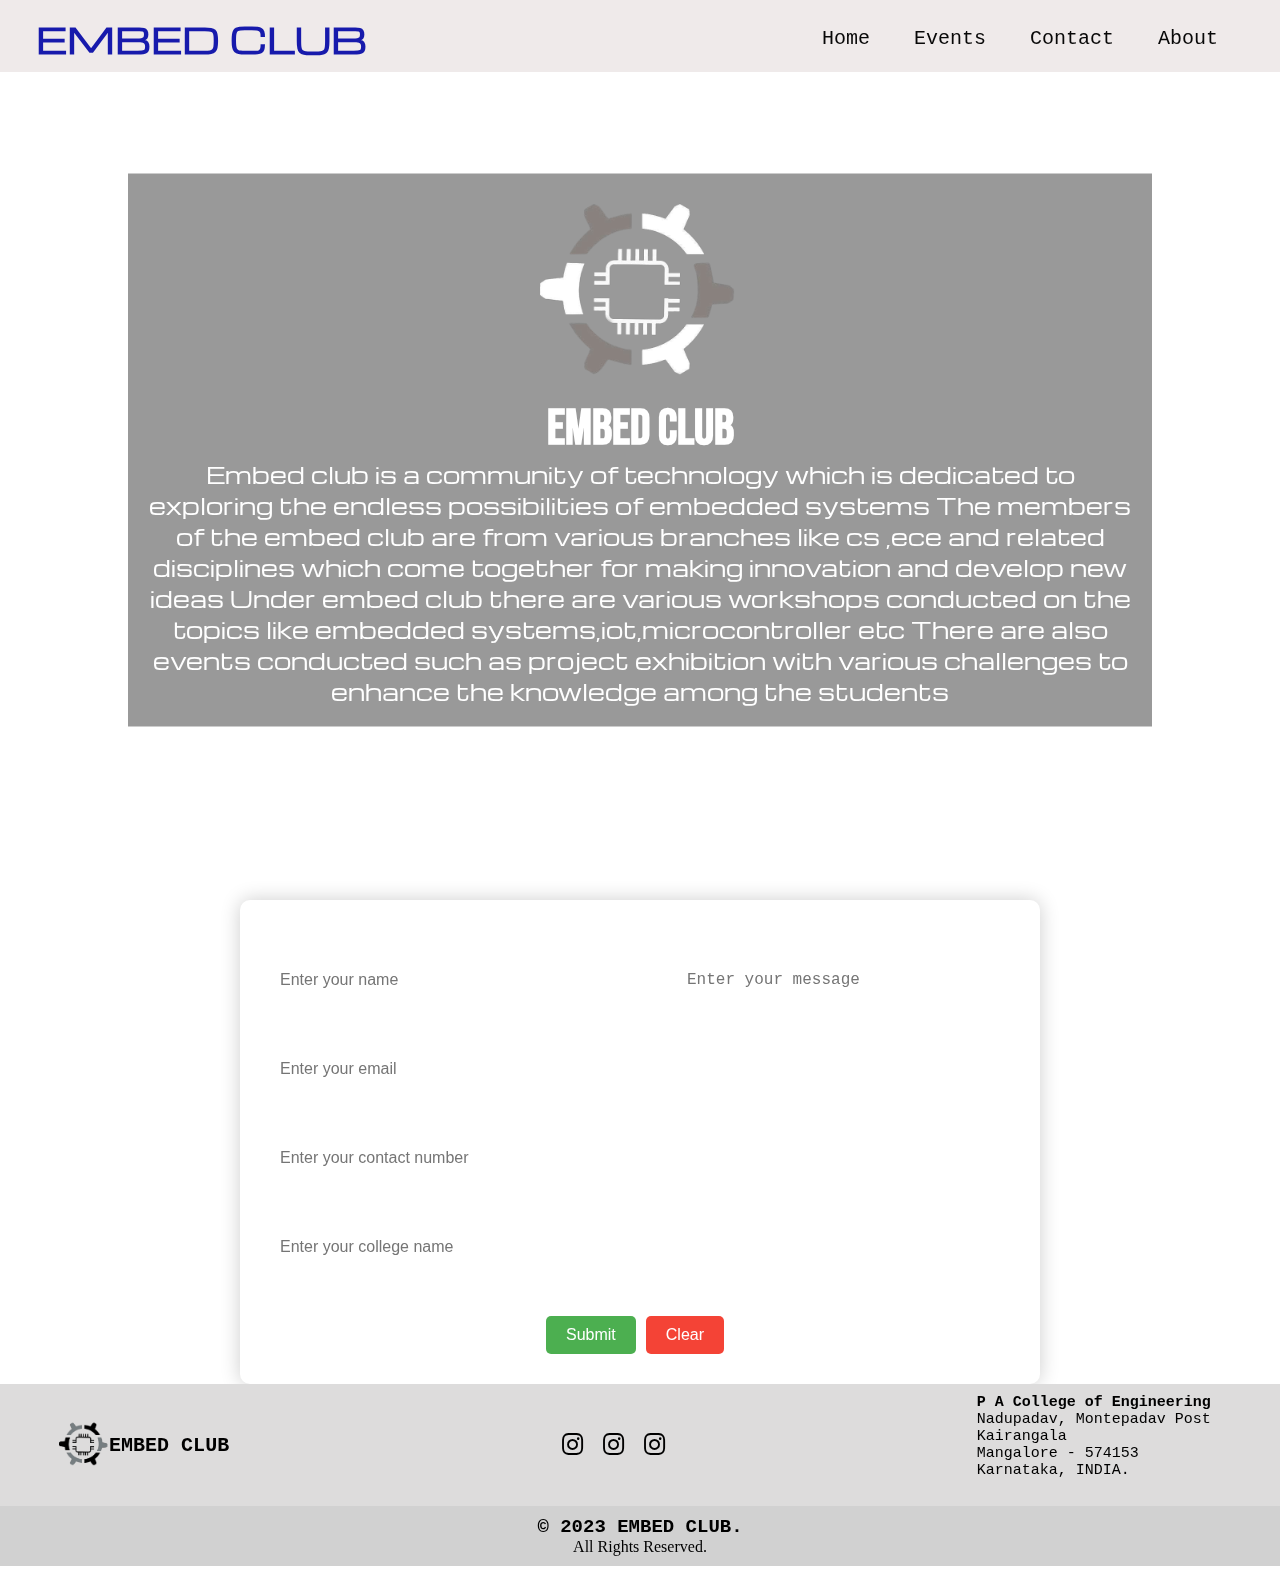
==== index.html @ 82663ea8 "pushed" ====
<!DOCTYPE html>
<html lang="en">
 
<head>
 
  <meta charset="UTF-8">
  <meta name="viewport" content="width=device-width, initial-scale=1.0">
  <meta http-equiv="X-UA-Compatible" content="ie=edge">
  <title>Embed Club</title>
  <link rel="stylesheet" href="style.css">
  <!--   icons     -->
  <link rel="stylesheet" href="https://cdnjs.cloudflare.com/ajax/libs/font-awesome/4.7.0/css/font-awesome.min.css">
<link rel="icon" type="image/x-icon" href="images/embedlogo.ico">
<script src="https://kit.fontawesome.com/1234567890.js" crossorigin="anonymous"></script>

   
</head>
 
<body>
  <!-- <div id="home"></div> -->
  <div class="video-background">
    <video src="/images/bg.mp4" autoplay muted loop></video>
  </div>
  
 <!-- <div id="back"></div> -->
  <nav class="navbar">
    <div class="logo" style="font-weight: bold;">
      EMBED CLUB
    </div>
    <div class="content">
      <!-- <div class="logo">
        Title
      </div> -->
      <ul class="menu-list">
        <div id="button" class="icon cancel-btn">
          <i style="color: white;" class="fa fa-close"></i>
        </div>


        <li><a href="#home">Home</a></li>
        <li><a href="./events/index.html">Events</a></li>
        <li><a href="#">Contact</a></li>
        <li><a  href="#">About</a></li>
 
    </ul>


      <div id="button" class="icon menu-btn">
        <i class="fa fa-bars"></i>
      </div>
    </div>
  </nav>
 
 
<div class="home-content">
  <img src="images/embed_logo.png" alt="">
  <h1 style="font-size:50px">Embed Club</h1>
  <p>
    Embed club is a community of technology which is dedicated to exploring the endless possibilities of embedded systems
    The members of the embed club are from various branches like cs ,ece and related disciplines which come together for making innovation and develop new ideas
    Under embed club there are various workshops conducted on the topics like embedded systems,iot,microcontroller etc
    There are also events conducted such as project exhibition  with various challenges to enhance the knowledge among the students

    </p>
</div>



<div class="container">
  <form action="#" method="POST" class="contact-form">
    <div class="row">
      <div class="col">
        <div class="form-group">
          <label for="name">Name:</label>
          <input type="text" id="name" name="name" placeholder="Enter your name" required>
        </div>
        <div class="form-group">
          <label for="email">Email:</label>
          <input type="email" id="email" name="email" placeholder="Enter your email" required>
        </div>
        <div class="form-group">
          <label for="contact">Contact:</label>
          <input type="text" id="contact" name="contact" placeholder="Enter your contact number" required>
        </div>
        <div class="form-group">
          <label for="college">College:</label>
          <input type="text" id="college" name="college" placeholder="Enter your college name" required>
        </div>
      </div>
      <div class="col">
        <div class="form-group">
          <label for="message">Message:</label>
          <textarea id="message" name="message" rows="5" placeholder="Enter your message" required></textarea>
        </div>
      </div>
    </div>
    <div class="button-group">
      <button type="submit">Submit</button>
      <button type="reset">Clear</button>
    </div>
  </form>
</div>


  
  
 



 <footer>
  <div class="foot_row">
    <img src="./images/embed_logo.png" alt="">
    <h1>EMBED CLUB</h1>

  </div>
  <img src="" alt="">
  <div class="source">
    <ul>
      <li><i class="fa fa-instagram"></i></li>
      <li><i class="fa fa-instagram"></i></li>
      <li><i class="fa fa-instagram"></i></li>
     <li> <iframe src="https://www.google.com/maps/embed?pb=!1m18!1m12!1m3!1d7781.089860461458!2d74.92751485382499!3d12.808023946168962!2m3!1f0!2f0!3f0!3m2!1i1024!2i768!4f13.1!3m3!1m2!1s0x3ba350a13025ca43%3A0xdac750c7c787bb86!2sP.%20A.%20College%20of%20Engineering!5e0!3m2!1sen!2sin!4v1680802901994!5m2!1sen!2sin" width="100" height="70" style="border:0;" allowfullscreen="" loading="lazy" referrerpolicy="no-referrer-when-downgrade"></iframe></li>
    </ul>
  </div>
  
  <div class="footer_content">
    <p><pre>
    <strong>  P A College of Engineering</strong>
      Nadupadav, Montepadav Post
      Kairangala
      Mangalore - 574153
      Karnataka, INDIA.
    </pre></p>

  </div>



  

 </footer>
 <div class="copyright">
  <h1>© 2023 EMBED CLUB.</h1>
  <p>All Rights Reserved.</p>
</div>
 
 
 
 

  <script src="main.js">
  </script>
</body>
 
</html>
---- style.css ----
@import url('https://fonts.googleapis.com/css2?family=Michroma&display=swap');
@import url('https://fonts.googleapis.com/css2?family=Bebas+Neue&display=swap');

::-webkit-scrollbar {
  width: 0px;
}
 
 
 
* {
  scroll-behavior: smooth;
  margin: 0;
  padding: 0;
  box-sizing: border-box;
  
}
 
body{
  overflow-x: hidden;     
}
video{
  position: fixed;
  top: 0;
  left: 0;
  min-width: 100%;
  min-height: 100%;
  z-index: -1;
  filter: blur(3px);
  
}
.video-background {
  position: relative;
  width: 100vw;
  height: 100vh;
}

.video-background video {
  position: fixed;
  top: 50%;
  left: 50%;
  min-width: 100%;
  min-height: 100%;
  transform: translateX(-50%) translateY(-50%);
}

.home{
background-image: url("./images/cpubg.jpg");
filter: blur(5px);
height: 100vh; 
background-position: center;
background-repeat: no-repeat;
background-size: cover;
background-attachment: fixed;
transition:3s;
}
.home1{
  background-image: url("./images/b1.jpg");
  filter: blur(5px);
  height: 100vh; 
  background-position: center;
  background-repeat: no-repeat;
  background-size: cover;
  }





.home-content {
  background-color: rgb(0,0,0); 
  background-color: rgba(0,0,0, 0.4); 
  color: white;
  font-weight: bold;
  position: absolute;
  top: 50%;
  left: 50%;
  transform: translate(-50%, -50%);
  z-index: 2;
  width: 80%;
  padding: 20px;
  text-align: center;
  font-family: 'Bebas Neue', cursive;
}

.home-content img{
  width: 200px;
  border-radius: 20px;
  filter: invert();
  animation: spin 15s infinite linear;
}

@keyframes spin {
  from { transform: rotate(0deg); }
  to { transform: rotate(360deg); }
}

.home-content p{
  font-weight: normal;
  font-family: 'Michroma', sans-serif;
  font-size: 22px;
}

.home-content i {
  margin-right: 5px;
  font-size: 30px;
}

 







.logo{
  color: rgb(23, 26, 172);
  z-index: 10;
  position: absolute;
  font-size: 35px;
  font-family: 'Michroma', sans-serif;
  margin-top: -22px;
  cursor: pointer;
  

}  
  .navbar {
    position: fixed;
    top: 0;
    left: 0;
    width: 100vw;
    z-index: 2;
    padding: 20px 0;
    height: 50px;
    transition: all 0.5s ease;
    background:rgba(235, 228, 228, 0.795);
    padding: 36px;
  }

.navbar.sticky {
  position:fixed;
  background: rgba(0, 0, 0, 0.5);
  box-shadow: 0px 3px 5px 0px rgba(207, 205, 62, 0.1);
  z-index: 10;
}
.sticky .logo{
  color: white
}
.sticky ul li a{
  color: white;
} 
.sticky ul li a:hover{
  color: yellow;
  transition: 0.2s;
  border-bottom: 2px solid ;
} 
  .navbar .content {
    display: flex;
    align-items: center;
    justify-content: space-between;
    padding: 0 30px;
    position: absolute;
    right: 10px;
    top: 15px;
  }
 
  .menu-list {
    display: flex;
    list-style-type: none;
   
  }
  .menu-list li {
    margin: 12px;
    
  }


  .menu-list li a{
    text-decoration: none;
    font-size: 20px;
    padding: 12px 10px;
    /* color: var(--greenred); */
    color: rgb(8, 8, 8);
    font-family: 'Courier New', Courier, monospace;

  }
  .menu-list li a:hover{
    color: rgb(16, 23, 37);  
    transition: 0.2s;
    border-bottom: 2px solid ;
  }
 
 
.icon {
  display: none;
}
 
.icon.hide {
  display: none;
}
section{
  height: 100vh;
  width: 100vw;
  background: rgb(32, 32, 32);
}
  
footer{
  background: #dddcdc;
  display: flex;
  justify-content: space-around;
  align-items: center;
  
}
.footer_content{
  
  font-size: 15px;
  padding: 10px;

}
.source ul{
  display: flex;
  justify-content: center;
  align-items: center;
}
.source ul li {
  list-style-type: none;
  cursor: pointer;
  padding: 10px;
  font-size: 25px;
}
.source ul li a {
  color: #333;
}
.foot_row{
width: 20vw;
display: flex;
flex-direction: row;
align-items: center;
font-family: 'Courier New', Courier, monospace;
}
.foot_row h1{
  font-size: 20px;
}
.foot_row img{
  display: inline-block;
  width: 50px;

}
 
.copyright{
  background: #d1d1d1;
  text-align: center;
  padding: 10px;
}
.copyright h1{
  font-size: 19px;
  font-family: 'Courier New', Courier, monospace;
}


/*
==============================================================================
                                 responsiveness
==============================================================================
 */
@media screen and (max-width: 767px) {
  *{
      overflow-x: hidden;

  }
 body{
   max-width: 100vw;
 }
.navbar {
  position: relative;
  top:0;
  width: 100%;
  z-index: 2;
  padding: 30px 0;
  height: 40px;
  transition: all 0.3s ease;
  display: flex;
  align-items: center;
}
 
.navbar.sticky {
  position:fixed;
  background: rgba(0, 0, 0, 0.5);
  padding: 10px 0;
  box-shadow: 0px 3px 5px 0px rgba(0, 0, 0, 0.1);
  height: 60px;
}
 
.navbar .content {
  display: flex;
  align-items: center;
  justify-content: space-between;
}
 
.navbar .menu-list {
  display: inline-flex;
}
 
.menu-list li {
  list-style-type: none;
}
 
.about p {
  padding-top: 20px;
  text-align: justify;
}
 
.icon {
  color: #fff;
  font-size: 30px;
  cursor: pointer;
  display: none;
}
 
.menu-list .cancel-btn {
  position: absolute;
  right: 30px;
  top: 20px;
  color:red;
}
 
#button {
  color: var(--color1);
}
 
#button :hover {
  color: rgb(100, 97, 97);
}
 
body.disabled {
  overflow: hidden;
}
 
.icon {
  display: block;
 color: grey;
}
 
.icon.hide {
  display: none;
}
 
.navbar .menu-list {
  
  overflow: hidden;
  position: fixed;
  height: 100vh;
  width: 100%;
  
  left: 150%;
  top: 0px;
  display: block;
  padding: 40px 0;
  text-align: center;
  background: rgba(0, 0, 0, 0.8);
  transition: all 0.3s ease;
  z-index: 999;
}
 
.navbar.show .menu-list {
  left: 0%;
  
}
 
.navbar .menu-list li {
  margin-top: 45px;
}
 
.navbar .menu-list li a {
 
  text-decoration: none;
  color: white;
  font-size: 23px;
  margin-left: -100%;
  transition: 0.6s cubic-bezier(0.68,0.55, 0.265, 1.55);
}
 
.navbar.show .menu-list li a {
  margin-left: 0px;
  font-weight: bold;
}
.menu-list li a:hover{
  color: yellow;  
}
.category ul {
  width: 100vw;
  display: flex;
  flex-direction: column;
  justify-content: center;
}
.category ul li p{
  width: 100vw;
}
.category ul li img{
 
  width: 100vw;
  margin-left: 50px;
 
}

.logo{
  margin-left: 5px;
  font-size:20px;
  padding: 5px;
  margin-top: auto;
  margin-bottom: auto;
}
.home-content{
  z-index: 0;
}
.home-content p{
  font-size: 10px;
}
.menu-btn i{
  margin-top: -5px;
}
.navbar.sticky .menu-btn i{
  display: block; 
  color: white;
  
}
footer{
  flex-direction: column;
  max-height: 230px;
  color: dimgrey;
  overflow-y: hidden;
}
.foot_row {
  width:100vw;
  justify-content: center;
  align-items: center;
  margin-right:30px;
  margin-top:40px;
}
  .footer_content{
    text-align: center;
    font-size: 12px;
    margin-right: 60px;
    margin-bottom: -12px;
  }
  
  .source ul li {
    font-size: 15px;
    align-items: center;
    margin-right: 30px;
    margin-bottom: -12px;
  }
  .copyright h1{
    font-size: 15px;
  }
  .copyright p{
    font-family: 'Courier New', Courier, monospace;
    color: black;
  }
  
}




/* conact */
.container {
  max-width: 800px;
  margin: 0 auto;
}

.contact-form {
  padding: 30px;
  border-radius: 10px;
  box-shadow: 0 0 20px rgba(0,0,0,0.2);
  color: #fff;
}

.contact-form h2 {
  font-size: 30px;
  font-weight: bold;
  margin-bottom: 30px;
}

.row {
  display: flex;
  flex-wrap: wrap;
  justify-content: space-between;
}

.col {
  width: 45%;
}

.form-group {
  margin-bottom: 20px;
}

.form-group label {
  font-size: 18px;
  font-weight: bold;
  display: block;
  margin-bottom: 10px;
}

.form-group input,
.form-group textarea {
  width: 100%;
  padding: 10px;
  font-size: 16px;
  border-radius: 5px;
  border: none;
  background-color: #fff;
  color: #2b2b2b;
}

.form-group textarea {
  height: 300px;
  resize: none;
}

.button-group {
  margin-top: 30px;
  display: flex;
  flex-direction: row;
  justify-content: center;
}

.button-group button {
  background-color: #4CAF50;
  color: #fff;
  padding: 10px 20px;
  border: none;
  border-radius: 5px;
  font-size: 16px;
  cursor: pointer;
  margin-right: 10px;
  transition: background-color 0.3s ease;
}

.button-group button:hover {
  background-color: #3e8e41;
}

.button-group button[type="reset"] {
  background-color: #f44336;
}
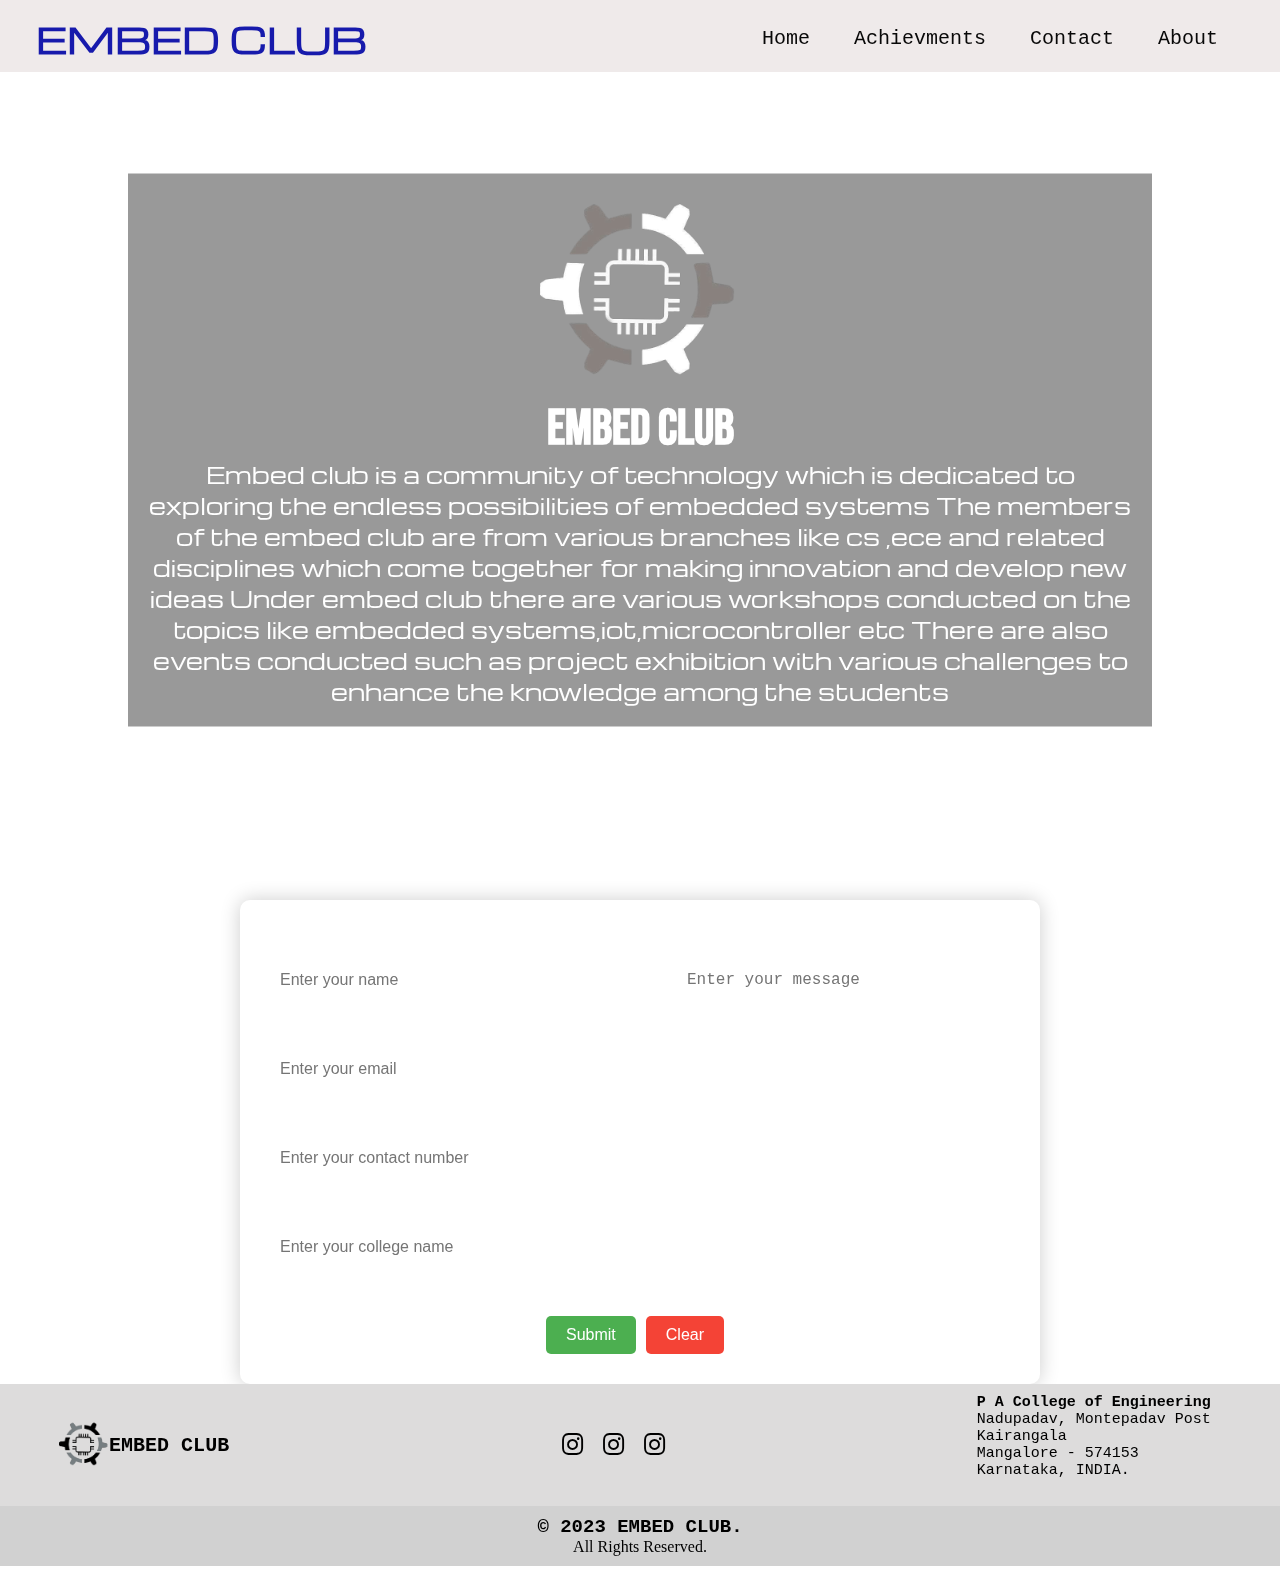
==== commit 2971a239: "first1" ====
--- a/index.html
+++ b/index.html
@@ -38,9 +38,9 @@
 
 
         <li><a href="#home">Home</a></li>
-        <li><a href="./events/index.html">Events</a></li>
-        <li><a href="#">Contact</a></li>
-        <li><a  href="#">About</a></li>
+        <li><a href="./events/index.html">Achievments</a></li>
+        <li><a href="#contact">Contact</a></li>
+        <li><a  href="./card/index.html">About</a></li>
  
     </ul>
 
@@ -65,8 +65,7 @@
 </div>
 
 
-
-<div class="container">
+<div class="container" id="contact">
   <form action="#" method="POST" class="contact-form">
     <div class="row">
       <div class="col">
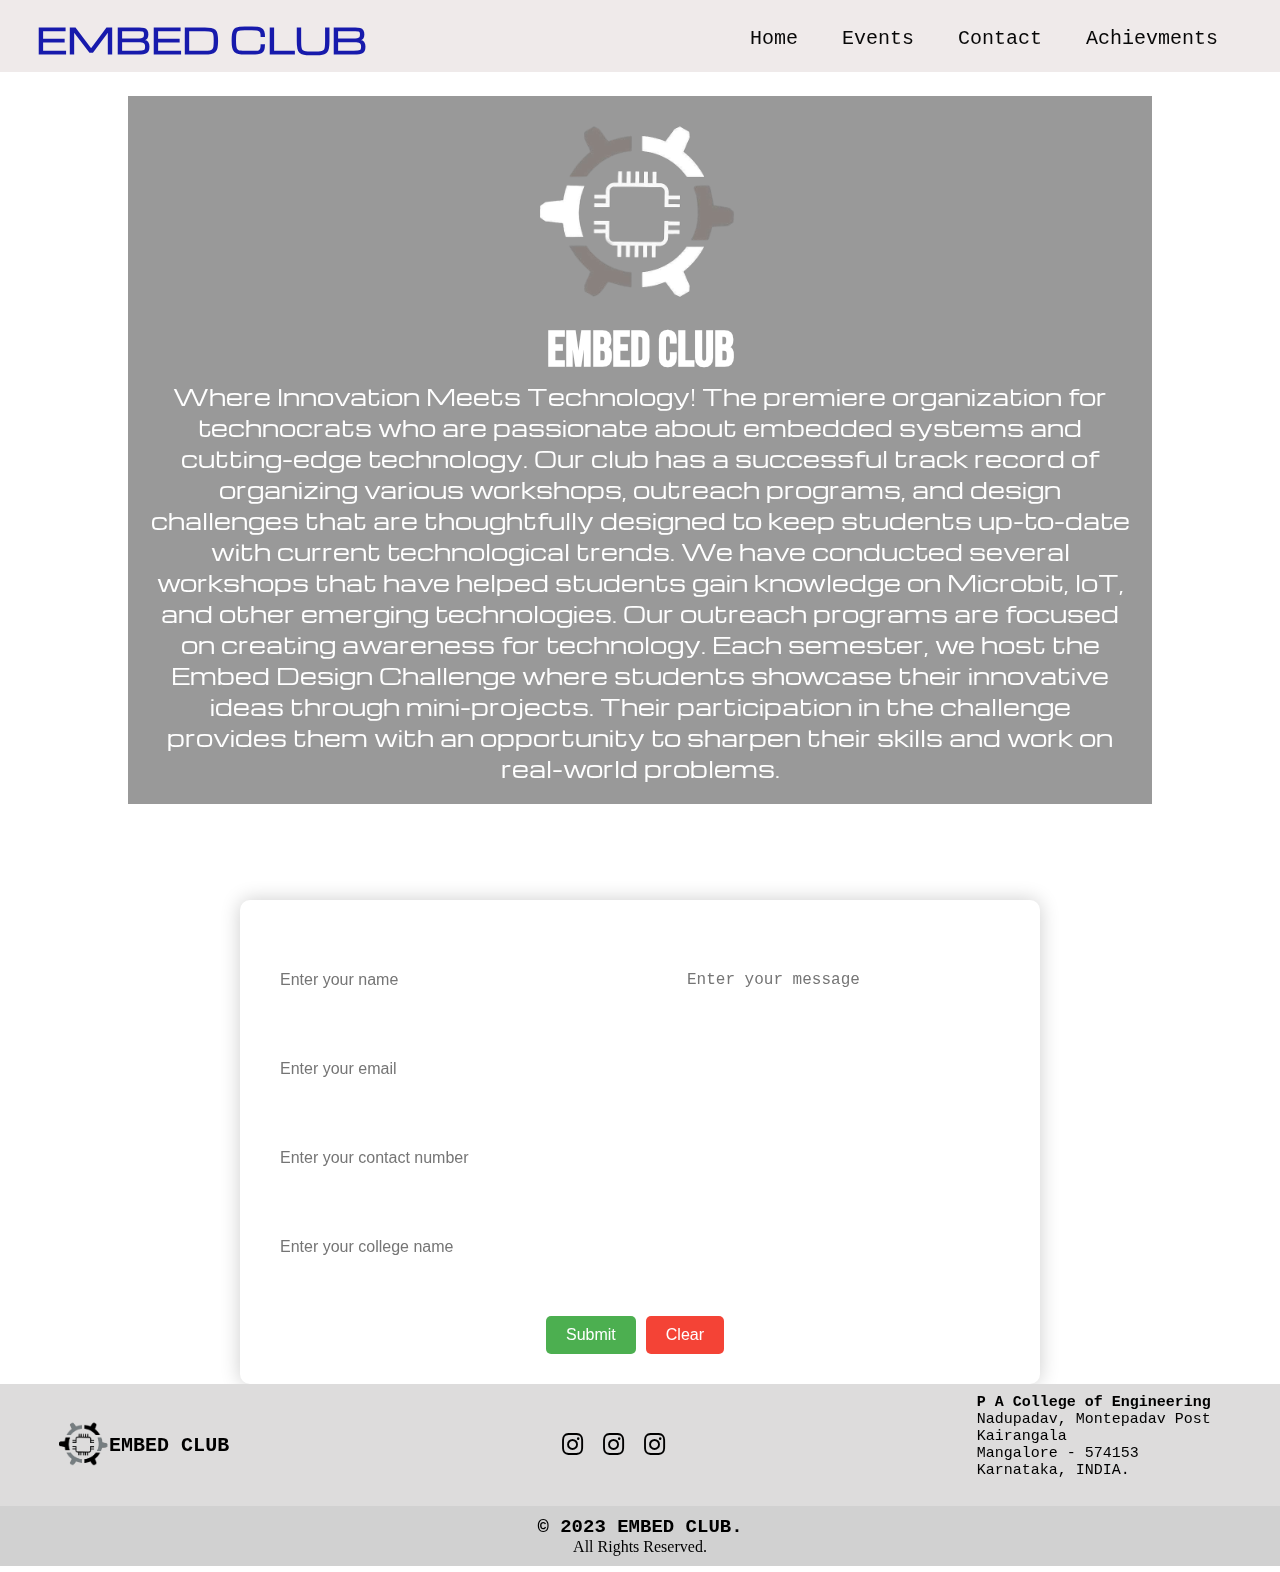
==== commit fae10633: "first1" ====
--- a/index.html
+++ b/index.html
@@ -38,9 +38,9 @@
 
 
         <li><a href="#home">Home</a></li>
-        <li><a href="./events/index.html">Achievments</a></li>
+        <li><a href="./events/index.html">Events</a></li>
         <li><a href="#contact">Contact</a></li>
-        <li><a  href="./card/index.html">About</a></li>
+        <li><a  href="./card/index.html">Achievments</a></li>
  
     </ul>
 
@@ -56,11 +56,15 @@
   <img src="images/embed_logo.png" alt="">
   <h1 style="font-size:50px">Embed Club</h1>
   <p>
-    Embed club is a community of technology which is dedicated to exploring the endless possibilities of embedded systems
-    The members of the embed club are from various branches like cs ,ece and related disciplines which come together for making innovation and develop new ideas
-    Under embed club there are various workshops conducted on the topics like embedded systems,iot,microcontroller etc
-    There are also events conducted such as project exhibition  with various challenges to enhance the knowledge among the students
-
+   Where Innovation Meets Technology!
+    
+    The premiere organization for technocrats who are passionate about embedded systems and cutting-edge technology. 
+    
+    Our club has a successful track record of organizing various workshops, outreach programs, and design challenges that are thoughtfully designed to keep students up-to-date with current technological trends.
+    
+    We have conducted several workshops that have helped students gain knowledge on Microbit, IoT, and other emerging technologies. Our outreach programs are focused on creating awareness for technology. 
+    
+    Each semester, we host the Embed Design Challenge where students showcase their innovative ideas through mini-projects. Their participation in the challenge provides them with an opportunity to sharpen their skills and work on real-world problems.
     </p>
 </div>
 
